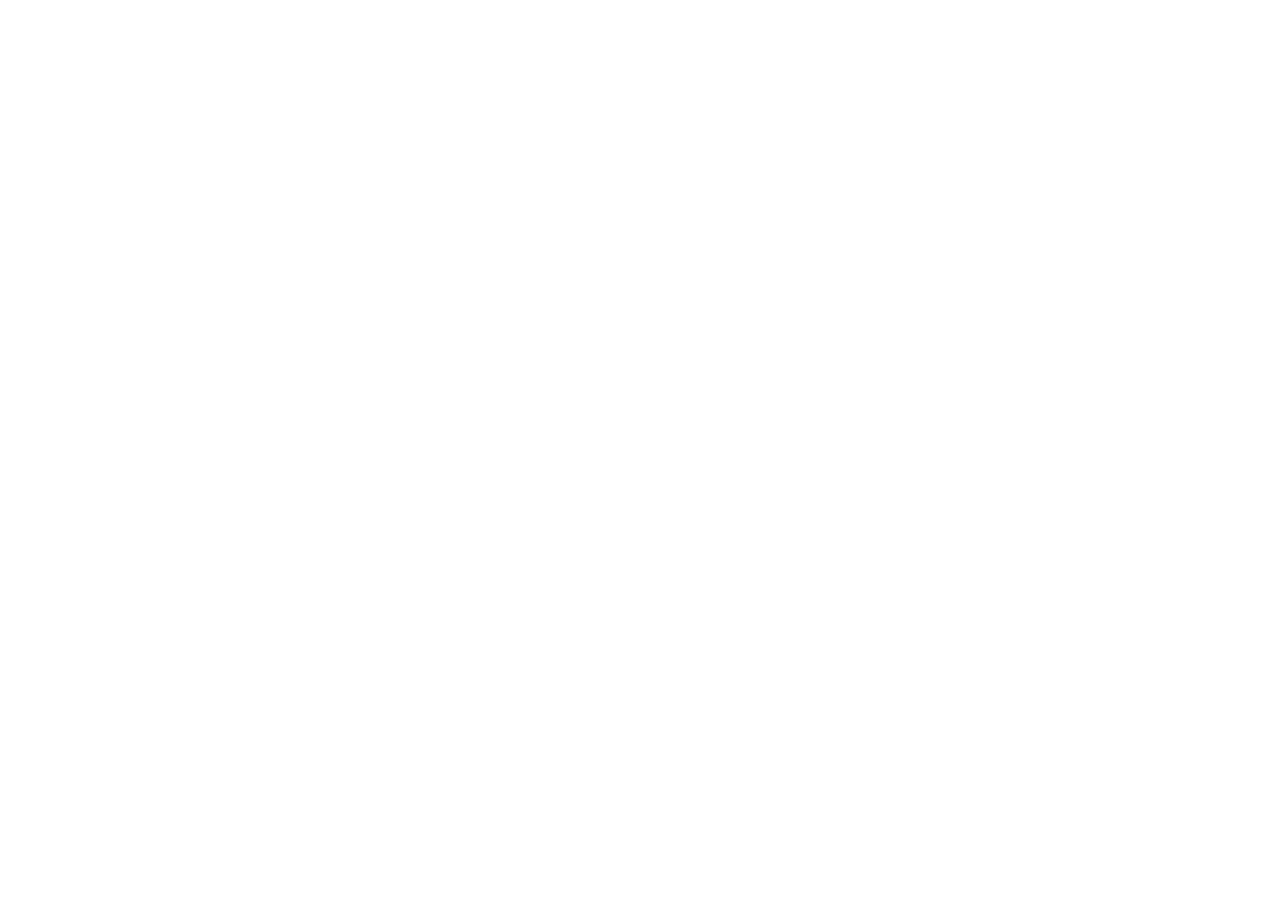
==== contact.html @ 7695527d "added everything" ====
<html>
    <head>
        <meta charset="UTF-8">
        <title>ATU: Contact Us</title>
        <meta name="viewport" content="width=device-width, initial-scale=1.0" />
        <link rel="stylesheet" href="styles.css" />
    </head>
</html>
---- styles.css ----
@import url('https://fonts.googleapis.com/css2?family=Merriweather&family=Noto+Sans:wght@500&display=swap');
header {
    display: flex;
    justify-content: space-between;
    align-items: center;
    font-family: 'Noto Sans', sans-serif;
    width: 100%;
    height: fit-content;
    padding: 5px;
    background-color: #742F44;
    margin-bottom: 0;
}

body {
    margin: 0;
    background-size: cover;
    background-position: center;
    background-attachment: fixed;
    background-repeat: no-repeat;
}

#central {
    display: block;
    margin: 0 auto 0 auto;
    width: 70%;
    height: 100%;
    background-color: white;
    padding: 30px;
}

header ul li {
    display: inline;
    padding-left: 3px;
    padding-right: 3px;
}

header a {
    text-decoration: none;
    color: rgb(170, 170, 170);
}

header a:hover {
    color: black;
}
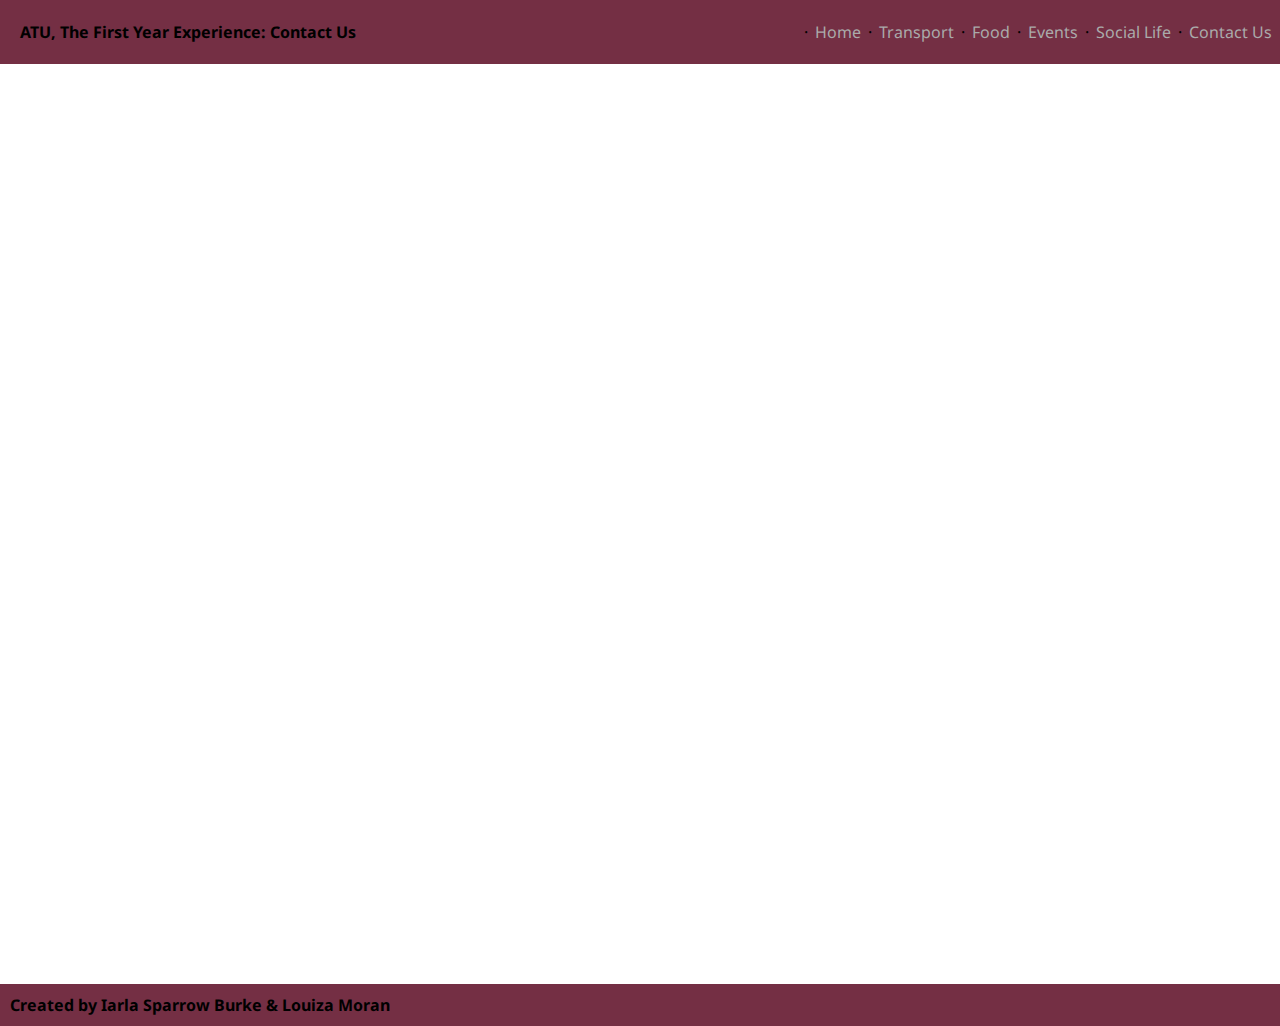
==== commit 144a8f04: "consolidation" ====
--- a/contact.html
+++ b/contact.html
@@ -1,8 +1,39 @@
+<!DOCTYPE html>
 <html>
     <head>
         <meta charset="UTF-8">
         <title>ATU: Contact Us</title>
         <meta name="viewport" content="width=device-width, initial-scale=1.0" />
         <link rel="stylesheet" href="styles.css" />
+        <style>
+            body {
+                background-image: url("img/contact_bg.jpg");
+            }
+        </style>
     </head>
+    <body>
+        <header>
+            <strong>ATU, The First Year Experience: Contact Us</strong>
+            <ul>
+                <p>·</p>
+                <li><a href="main.html"> Home</a></li>
+                <p>·</p>
+                <li><a href="transport.html"> Transport</a></li>
+                <p>·</p>
+                <li><a href="food.html"> Food</a></li>
+                <p>·</p>
+                <li><a href="Events.html"> Events</a></li>
+                <p>·</p>
+                <li><a href="social.html"> Social Life</a></li>
+                <p>·</p>
+                <li><a href="contact.html"> Contact Us</a></li>
+            </ul>
+        </header>
+        <div id="central" height="100%" width="70%">
+            <h1></h1>
+        </div>
+        <footer>
+            <strong>Created by Iarla Sparrow Burke & Louiza Moran</strong>
+        </footer>
+    </body>
 </html>--- a/styles.css
+++ b/styles.css
@@ -1,33 +1,80 @@
 @import url('https://fonts.googleapis.com/css2?family=Merriweather&family=Noto+Sans:wght@500&display=swap');
+
+html {
+    height: 100%;
+}
+
 header {
     display: flex;
     justify-content: space-between;
     align-items: center;
     font-family: 'Noto Sans', sans-serif;
-    width: 100%;
+    width: auto;
     height: fit-content;
     padding: 5px;
     background-color: #742F44;
     margin-bottom: 0;
 }
-
+footer {
+    font-family: 'Noto Sans', sans-serif;
+    width: auto;
+    height: fit-content;
+    padding: 10px;
+    background-color: #742F44;
+}
+header strong {
+    margin-left: 15px;
+}
+ul p {
+    display: inline;
+}
 body {
+    height: 100%;
     margin: 0;
     background-size: cover;
     background-position: center;
     background-attachment: fixed;
     background-repeat: no-repeat;
 }
-
+.topframe {
+    width: 95%;
+    margin: 0 auto;
+}
 #central {
     display: block;
     margin: 0 auto 0 auto;
-    width: 70%;
+    width: 65%;
     height: 100%;
     background-color: white;
-    padding: 30px;
+    padding-top: 20px;
+    font-family: 'Noto Sans', sans-serif;
 }
-
+.centertext {
+    margin: 10px 30px;
+}
+@media only screen and (max-width: 480px){
+    #central {
+        width: 100%;
+    }
+    .topframe {
+        width: 100%;
+        margin: 0 auto;
+    }
+    header ul {
+        display: block;
+    }
+    header ul li {
+        display: block;
+    }
+}
+img {
+    width: 100%;
+    height: 100%;
+}
+h1 {
+    text-align: center;
+    margin: 20px 0px;
+}
 header ul li {
     display: inline;
     padding-left: 3px;
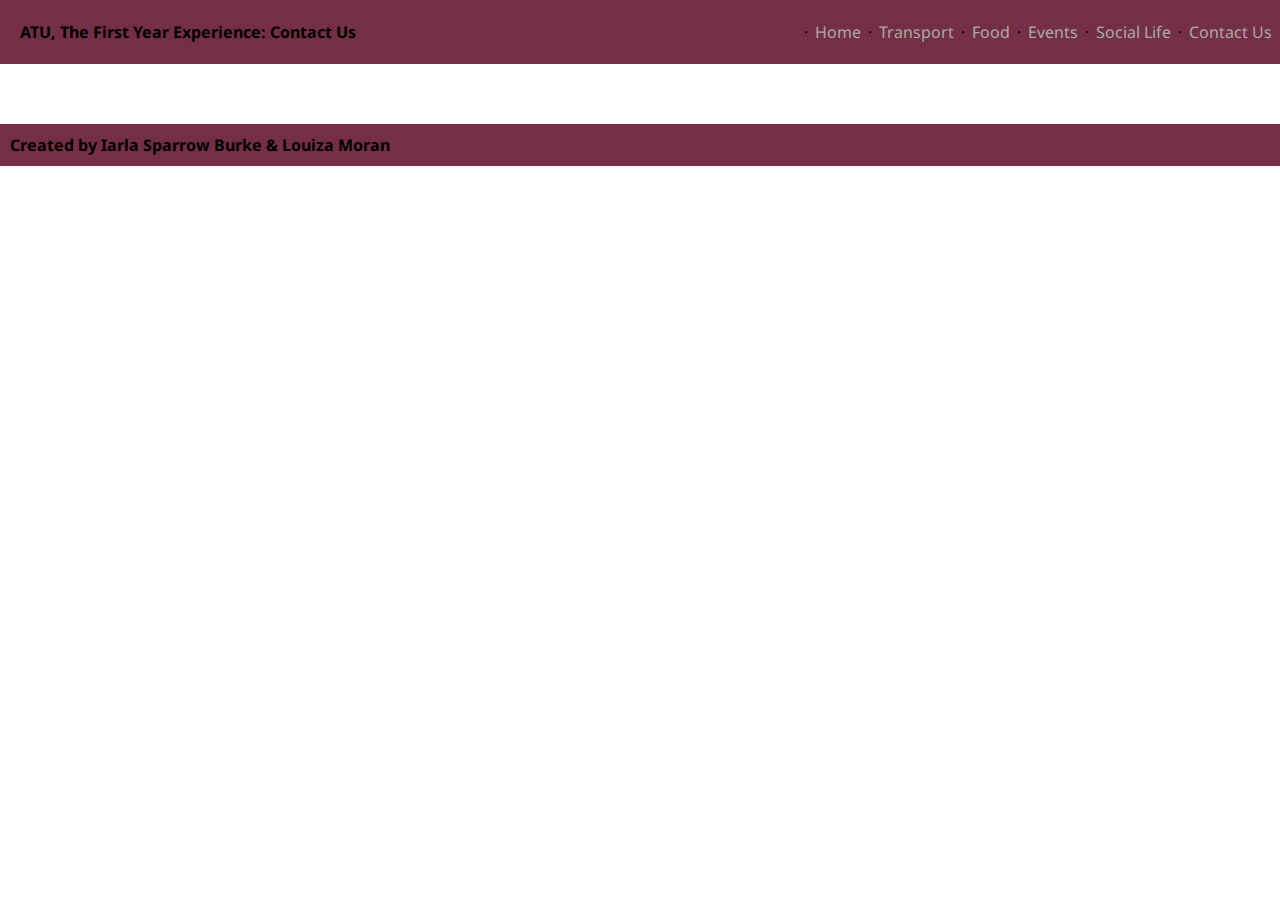
==== commit 3619fdc9: "stuff" ====
--- a/contact.html
+++ b/contact.html
@@ -15,18 +15,12 @@
         <header>
             <strong>ATU, The First Year Experience: Contact Us</strong>
             <ul>
-                <p>·</p>
-                <li><a href="main.html"> Home</a></li>
-                <p>·</p>
-                <li><a href="transport.html"> Transport</a></li>
-                <p>·</p>
-                <li><a href="food.html"> Food</a></li>
-                <p>·</p>
-                <li><a href="Events.html"> Events</a></li>
-                <p>·</p>
-                <li><a href="social.html"> Social Life</a></li>
-                <p>·</p>
-                <li><a href="contact.html"> Contact Us</a></li>
+                <p>·</p><li><a href="main.html"> Home</a></li>
+                <p>·</p><li><a href="transport.html"> Transport</a></li>
+                <p>·</p><li><a href="food.html"> Food</a></li>
+                <p>·</p><li><a href="Events.html"> Events</a></li>
+                <p>·</p><li><a href="social.html"> Social Life</a></li>
+                <p>·</p><li><a href="contact.html"> Contact Us</a></li>
             </ul>
         </header>
         <div id="central" height="100%" width="70%">
--- a/styles.css
+++ b/styles.css
@@ -1,23 +1,21 @@
 @import url('https://fonts.googleapis.com/css2?family=Merriweather&family=Noto+Sans:wght@500&display=swap');
 
-html {
-    height: 100%;
-}
+
 
 header {
     display: flex;
     justify-content: space-between;
     align-items: center;
     font-family: 'Noto Sans', sans-serif;
-    width: auto;
     height: fit-content;
     padding: 5px;
     background-color: #742F44;
     margin-bottom: 0;
 }
 footer {
+    display: flex;
+    align-items: center;
     font-family: 'Noto Sans', sans-serif;
-    width: auto;
     height: fit-content;
     padding: 10px;
     background-color: #742F44;
@@ -40,17 +38,37 @@
     width: 95%;
     margin: 0 auto;
 }
+.centertext {
+    padding: 10px 10%;
+}
 #central {
-    display: block;
+    display: flex;
+    flex-direction: column;
+    align-items: center;
     margin: 0 auto 0 auto;
-    width: 65%;
+    width: 60%;
     height: 100%;
     background-color: white;
     padding-top: 20px;
     font-family: 'Noto Sans', sans-serif;
 }
-.centertext {
-    margin: 10px 30px;
+.collage {
+    display: flex;
+    align-items: center;
+    flex-wrap: wrap;
+    justify-content: center;
+}
+.collage div {
+    padding: 2%;
+    width: 25%;
+    height: fit-content;
+    margin: 1%;
+    border-style: solid;
+    border-color: black;
+    border-width: thin;
+}
+.collage h3 {
+    text-align: center;
 }
 @media only screen and (max-width: 480px){
     #central {
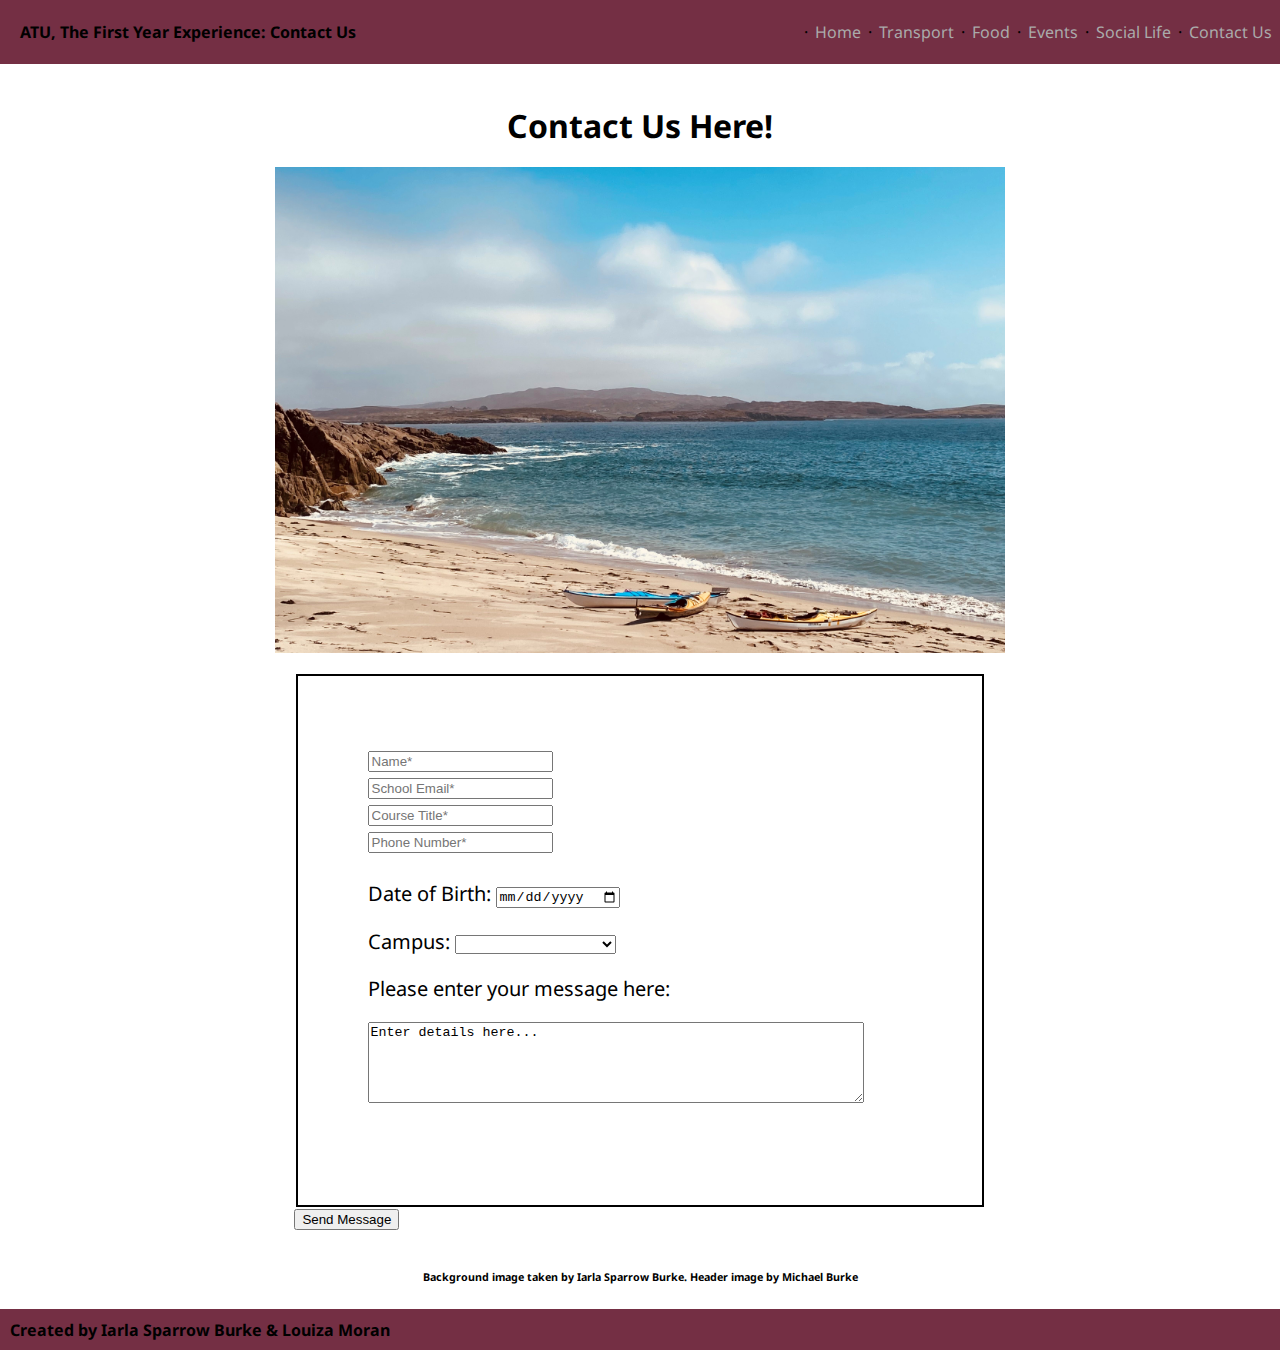
==== commit 80daf5fb: "fixing main.html links to index.html" ====
--- a/contact.html
+++ b/contact.html
@@ -11,11 +11,12 @@
             }
         </style>
     </head>
+
     <body>
         <header>
             <strong>ATU, The First Year Experience: Contact Us</strong>
             <ul>
-                <p>·</p><li><a href="main.html"> Home</a></li>
+                <p>·</p><li><a href="index.html"> Home</a></li>
                 <p>·</p><li><a href="transport.html"> Transport</a></li>
                 <p>·</p><li><a href="food.html"> Food</a></li>
                 <p>·</p><li><a href="Events.html"> Events</a></li>
@@ -23,11 +24,47 @@
                 <p>·</p><li><a href="contact.html"> Contact Us</a></li>
             </ul>
         </header>
-        <div id="central" height="100%" width="70%">
-            <h1></h1>
+
+        <div id="central" height="100%" width="100%">
+			<h1 id="title">Contact Us Here!</h1>
+			<div class="topframe"><img src="img/kayak.jpg"></div>
+			<form action="http://www.example.com/form.php" method="get">
+				<fieldset>
+					<label class="title" for="name"></label>
+					<input type="text" name="name" id="name" placeholder="Name*" required><br>
+					<label class="title" for="email"></label>
+					<input type="text" name="email" id="email" placeholder="School Email*" required><br>
+					<label class="title" for="Course Title"></label>
+					<input type="text" name="Course Title" id="Course Title" Placeholder="Course Title*" required><br>
+					<label class="title" for="phonenumber"></label>
+					<input type="text" name="phonenumber" id="phonenumber" Placeholder="Phone Number*" required><br> 
+					<br>
+					<label for="DOB">Date of Birth:</label>
+					<input type="date" id="DOB" name="DOB">
+					<br>
+					<p>
+						<label for="campus" class="campus">Campus:</label>
+						<select name="campus" id="campus">
+							<option value="Blank"> </option>
+							<option value="DubinRd">Galway, Dublin Road</option>
+							<option value="Wellpark">Galway, Wellpark Road</option>
+							<option value="Mayo">Mayo</option>
+							<option value="Connemara">Connemara</option>
+							<option value="Mountbellew">Mountbellew</option>
+						</select>
+					</p>		 
+					<p>Please enter your message here:</p>
+					<div>
+						<textarea rows="5" cols="50" name="description">Enter details here...</textarea>
+					</div>
+					<br>
+				</fieldset>
+ 	    	<div class="submit"><input type="submit" value="Send Message" /></div>
+			</form>
+			<h6>Background image taken by Iarla Sparrow Burke. Header image by Michael Burke</h6>
         </div>
-        <footer>
-            <strong>Created by Iarla Sparrow Burke & Louiza Moran</strong>
-        </footer>
+		<footer>
+			<strong>Created by Iarla Sparrow Burke & Louiza Moran</strong>
+		</footer>
     </body>
 </html>--- a/styles.css
+++ b/styles.css
@@ -1,7 +1,7 @@
 @import url('https://fonts.googleapis.com/css2?family=Merriweather&family=Noto+Sans:wght@500&display=swap');
 
 
-
+/* styling for the header and footer at the top and bottom of each page */
 header {
     display: flex;
     justify-content: space-between;
@@ -26,6 +26,9 @@
 ul p {
     display: inline;
 }
+
+/* basic styling for each body. background image settings are here, 
+the image itself is set within the html doc so that each page can have a unique one. */
 body {
     height: 100%;
     margin: 0;
@@ -34,6 +37,9 @@
     background-attachment: fixed;
     background-repeat: no-repeat;
 }
+
+/* some basic classes and IDs. central is the div in the middle of each page,
+top frame is the top image on each page, centertext is used on main.html below the top image */
 .topframe {
     width: 95%;
     margin: 0 auto;
@@ -52,7 +58,10 @@
     padding-top: 20px;
     font-family: 'Noto Sans', sans-serif;
 }
+
+/* collage, used at the bottom of main.html */
 .collage {
+    padding: 0;
     display: flex;
     align-items: center;
     flex-wrap: wrap;
@@ -60,16 +69,32 @@
 }
 .collage div {
     padding: 2%;
-    width: 25%;
+    width: 260px;
     height: fit-content;
     margin: 1%;
     border-style: solid;
     border-color: black;
     border-width: thin;
 }
+
+/* styling for transport.html's top section */
+.transmap {
+    display: flex;
+    align-items: flex-start;
+    flex-wrap: wrap;
+}
+.transmap div {
+    padding: 2%;
+    width: 45%;
+    height: fit-content;
+    margin: 1%;
+}
 .collage h3 {
     text-align: center;
 }
+
+/* breakpoint for mobile devices. adjusts widths and displays of several elements
+so they work properly on a mobile sized viewport. */
 @media only screen and (max-width: 480px){
     #central {
         width: 100%;
@@ -85,6 +110,8 @@
         display: block;
     }
 }
+
+/* miscellaneous stylings, mostly relevant in only one or two elements in the site */
 img {
     width: 100%;
     height: 100%;
@@ -106,4 +133,35 @@
 
 header a:hover {
     color: black;
+}
+figcaption {
+    background-color: rgb(204, 204, 204);
+    margin: 0;
+    padding: 5px;
+}
+table {
+    border: 1px solid black;
+    border-collapse: collapse;
+}
+td {
+    border: 1px solid black;
+    padding: 10px;
+}
+form {
+    margin: 2% 0;
+}
+fieldset {
+    padding: 10%;
+    border: 2px solid black;
+    float: center;
+    text-align: left;
+    font-size: 20px;
+}
+form {
+    width: 90%;
+    height: fit-content;
+    display: inline-block;
+}
+textarea {
+    width: 90%;
 }